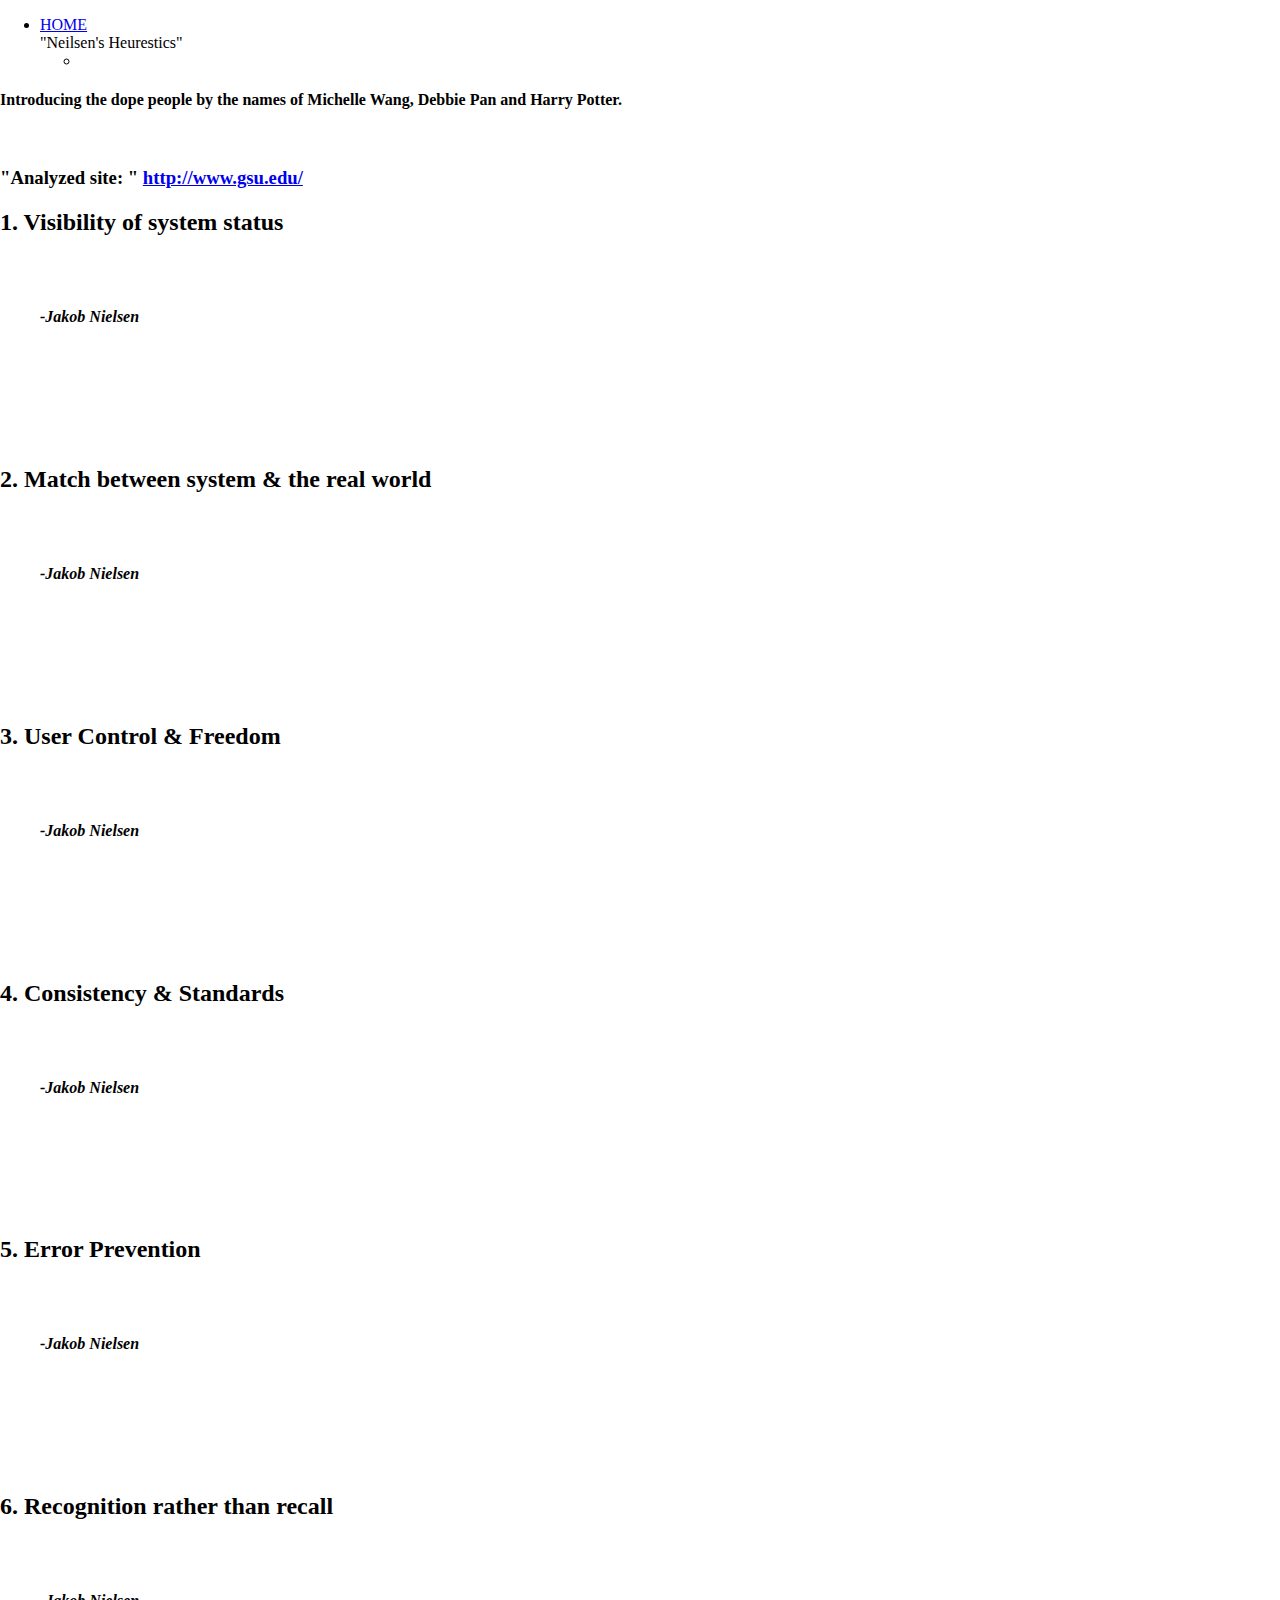
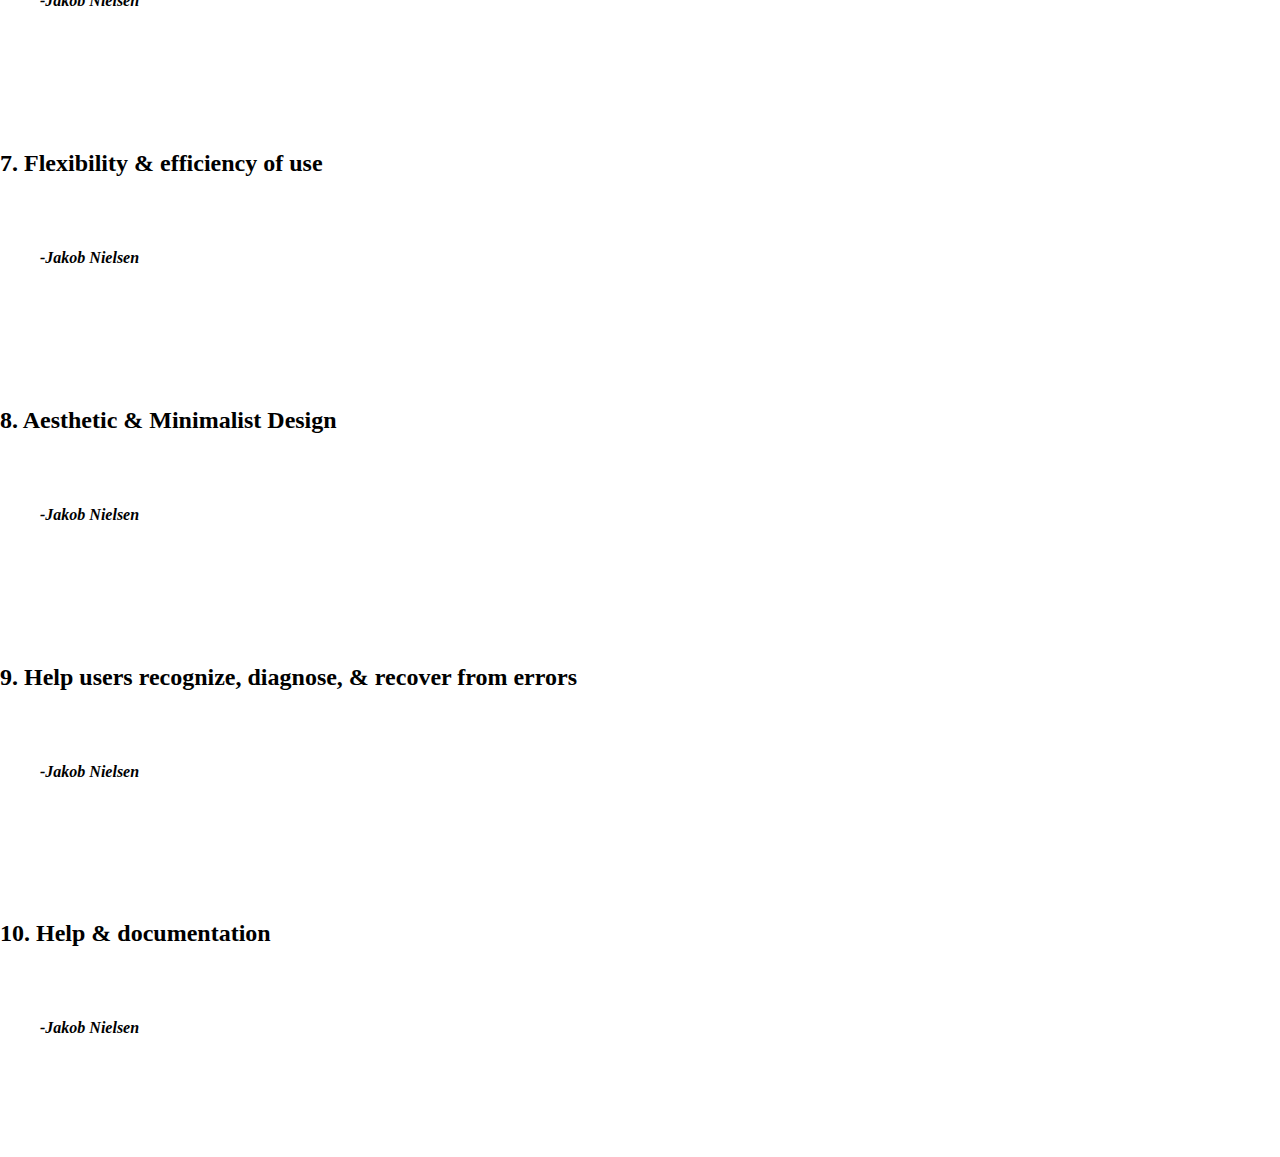
==== Website/content.html @ 7970453f "added website" ====
<!DOCTYPE html>

<html>
<head>
    <title>Usability Evaluation</title>
    
    <link href="css/mystyles.css" rel="stylesheet">
</head>

<body>

    <div id="logo"></div>
    <ul id="nav">
        <li>
            <a href="#">HOME</a>
        </li>
        <div id="navheader" title="Click to expand">
            "Neilsen's Heurestics"
        </div>
        <ul style="display: block;">
            <li class="current"></li>
        </ul>
    </ul>
    <div id="container">
        
        <div class="section" id="section-1">
            <h4>Introducing the dope people by the names of Michelle Wang, Debbie Pan and Harry Potter.</h4>
            <br>
            <h3>
                "Analyzed site: "
                <a href="http://www.gsu.edu/" target="_blank"> http://www.gsu.edu/</a>
            </h3>
        </div>
        <div class="section" id="section-2">                
        <h2>
            <strong>1. Visibility of system status</strong>
        </h2>
        <br>
            <blockquote>
                <br>
                    <cite>
                        <b>-Jakob Nielsen</b>
                    </cite>
            </blockquote>
            <br>
            <p></p>
            <br>
            <div class="screenshot"></div>
            <p></p>
            <br>
            <br>
        </div>
        <div class="section" id="section-3">                
        <h2>
            <strong>2. Match between system & the real world</strong>
        </h2>
        <br>
            <blockquote>
                <br>
                    <cite>
                        <b>-Jakob Nielsen</b>
                    </cite>
            </blockquote>
            <br>
            <p></p>
            <br>
            <div class="screenshot"></div>
            <p></p>
            <br>
            <br>
        </div>
        <div class="section" id="section-4">                
        <h2>
            <strong>3. User Control & Freedom</strong>
        </h2>
        <br>
            <blockquote>
                <br>
                    <cite>
                        <b>-Jakob Nielsen</b>
                    </cite>
            </blockquote>
            <br>
            <p></p>
            <br>
            <div class="screenshot"></div>
            <p></p>
            <br>
            <br>        
        </div>
        <div class="section" id="section-5">                
        <h2>
            <strong>4. Consistency & Standards</strong>
        </h2>
        <br>
            <blockquote>
                <br>
                    <cite>
                        <b>-Jakob Nielsen</b>
                    </cite>
            </blockquote>
            <br>
            <p></p>
            <br>
            <div class="screenshot"></div>
            <p></p>
            <br>
            <br>        
        </div>
        <div class="section" id="section-6">                
        <h2>
            <strong>5. Error Prevention</strong>
        </h2>
        <br>
            <blockquote>
                <br>
                    <cite>
                        <b>-Jakob Nielsen</b>
                    </cite>
            </blockquote>
            <br>
            <p></p>
            <br>
            <div class="screenshot"></div>
            <p></p>
            <br>
            <br>        
        </div>
        <div class="section" id="section-7">                
        <h2>
            <strong>6. Recognition rather than recall</strong>
        </h2>
        <br>
            <blockquote>
                <br>
                    <cite>
                        <b>-Jakob Nielsen</b>
                    </cite>
            </blockquote>
            <br>
            <p></p>
            <br>
            <div class="screenshot"></div>
            <p></p>
            <br>
            <br>        
        </div>
        <div class="section" id="section-8">                
         <h2>
            <strong>7. Flexibility & efficiency of use</strong>
        </h2>
        <br>
            <blockquote>
                <br>
                    <cite>
                        <b>-Jakob Nielsen</b>
                    </cite>
            </blockquote>
            <br>
            <p></p>
            <br>
            <div class="screenshot"></div>
            <p></p>
            <br>
            <br>       
        </div>
        <div class="section" id="section-9">                
        <h2>
            <strong>8. Aesthetic & Minimalist Design</strong>
        </h2>
        <br>
            <blockquote>
                <br>
                    <cite>
                        <b>-Jakob Nielsen</b>
                    </cite>
            </blockquote>
            <br>
            <p></p>
            <br>
            <div class="screenshot"></div>
            <p></p>
            <br>
            <br>        
        </div>
        <div class="section" id="section-10">                
        <h2>
            <strong>9. Help users recognize, diagnose, & recover from errors</strong>
        </h2>
        <br>
            <blockquote>
                <br>
                    <cite>
                        <b>-Jakob Nielsen</b>
                    </cite>
            </blockquote>
            <br>
            <p></p>
            <br>
            <div class="screenshot"></div>
            <p></p>
            <br>
            <br>        
        </div>
        <div class="section" id="section-11">                
        <h2>
            <strong>10. Help & documentation</strong>
        </h2>
        <br>
            <blockquote>
                <br>
                    <cite>
                        <b>-Jakob Nielsen</b>
                    </cite>
            </blockquote>
            <br>
            <p></p>
            <br>
            <div class="screenshot"></div>
            <p></p>
            <br>
            <br>        
        </div>
    </div>    
</body>
</html>
---- Website/css/mystyles.css ----
/*

TABLE OF CONTENTS
1. General


*/

/*
1. General
============================================ */

html, body {
  margin:0;
  padding:0;
	height: 100%;
  cursor:crosshair;
}
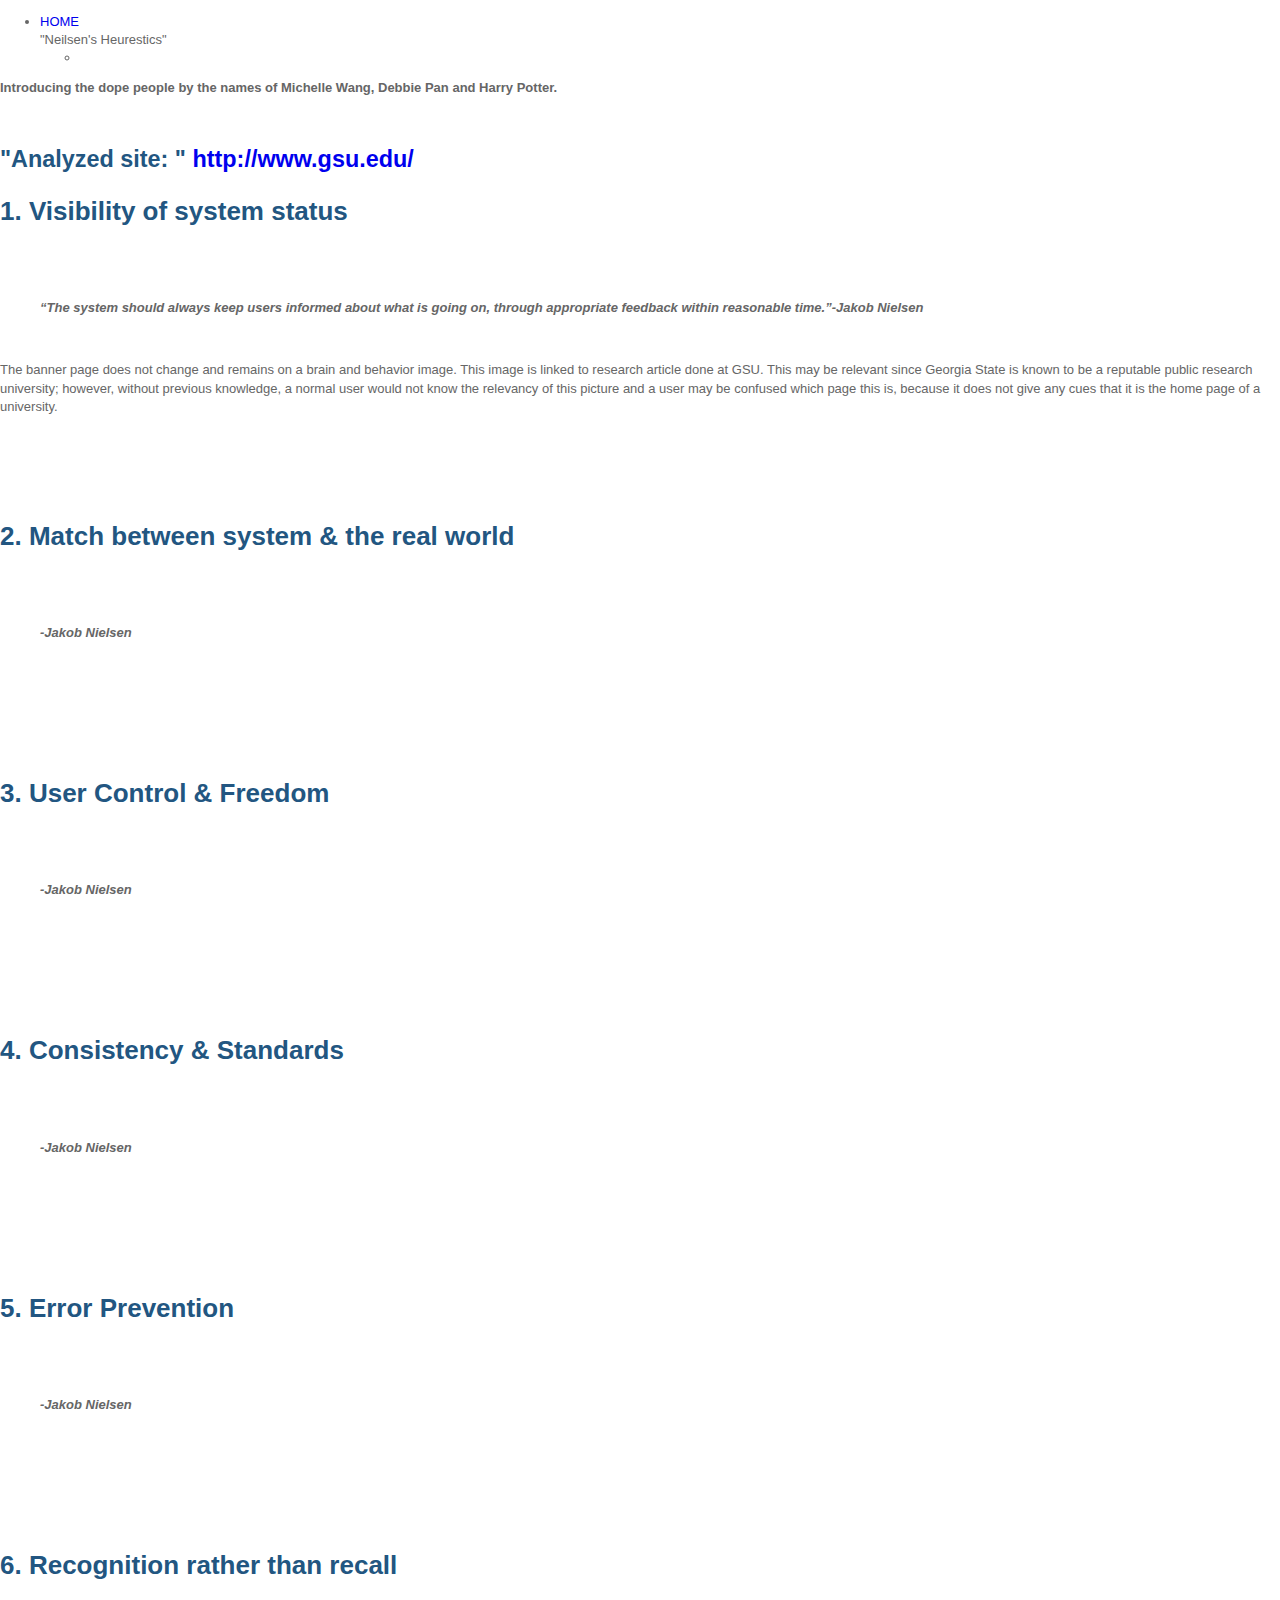
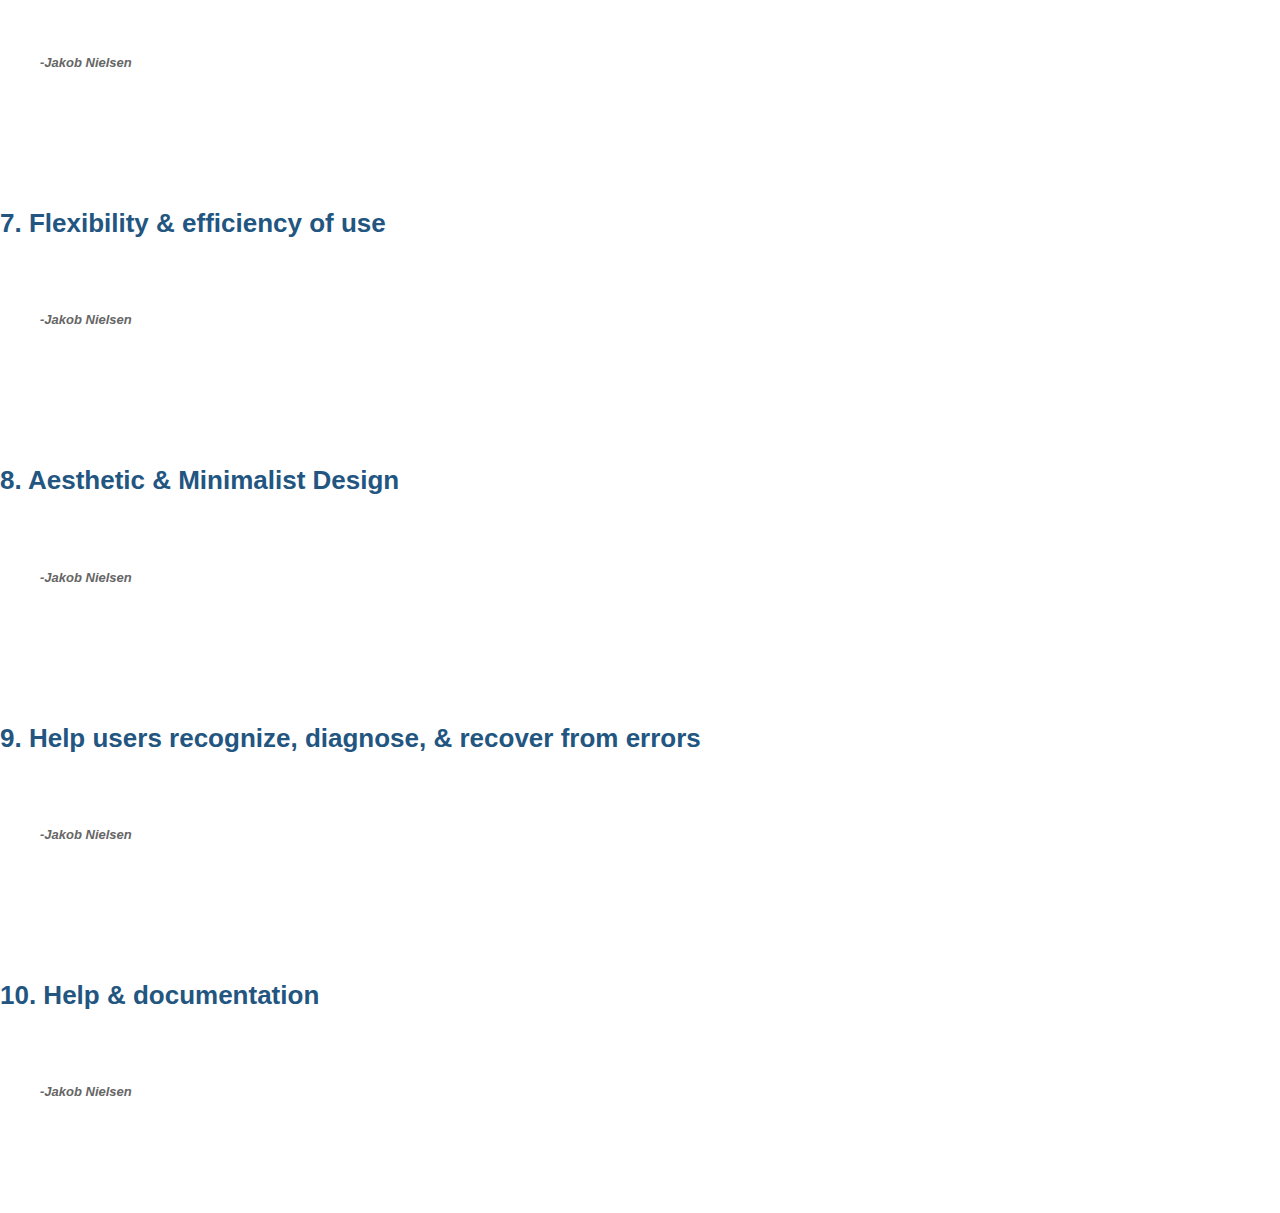
==== commit f83bb712: "added content" ====
--- a/Website/content.html
+++ b/Website/content.html
@@ -39,11 +39,12 @@
             <blockquote>
                 <br>
                     <cite>
-                        <b>-Jakob Nielsen</b>
-                    </cite>
-            </blockquote>
-            <br>
-            <p></p>
+                        <b>&ldquo;The system should always keep users informed about what is going on, through appropriate feedback within reasonable time.&rdquo;-Jakob Nielsen</b>
+                    </cite>
+            </blockquote>
+            <br>
+            <p>The banner page does not change and remains on a brain and behavior image. This image is linked to research article done at GSU. This may be relevant since Georgia State is known to be a reputable public research university; however, without previous knowledge, a normal user would not know the relevancy of this picture and a user may be confused which page this is, because it does not give any cues that it is the home page of a university. 
+            </p>
             <br>
             <div class="screenshot"></div>
             <p></p>
--- a/Website/css/mystyles.css
+++ b/Website/css/mystyles.css
@@ -2,6 +2,7 @@
 
 TABLE OF CONTENTS
 1. General
+2. 
 
 
 */
@@ -13,6 +14,102 @@
 html, body {
   margin:0;
   padding:0;
-	height: 100%;
+  height: 100%;
   cursor:crosshair;
 }
+
+/*
+STICKY SIDEBAR
+============================================ */
+
+/*
+	Screen CSS
+	Copyright (c) 2013 by SPOILED MILK
+	http://www.spoiledmilk.com
+*/
+
+/* NORMALIZE ............................................ */
+* { -webkit-tap-highlight-color: rgba(0, 0, 0, 0); }
+html, body { height: 100%; }
+html { font-size: 100%; -webkit-text-size-adjust: 100%; -ms-text-size-adjust: 100%; } 
+body, div, dl, dt, dd, pre, form, fieldset, input, table, th, td, embed, object { margin: 0; padding: 0; } 
+:focus { outline: 0 } 
+:link, :visited { text-decoration: none } 
+/* clearfix */
+.clearfix:before, .clearfix:after { content: ""; display: table; }
+.clearfix:after { clear: both; }
+.clearfix { zoom: 1; }
+
+
+/* HTML ELEMENTS....................................... */
+html{
+     background: url(img/background.png) no-repeat center center fixed;
+	  -webkit-background-size: cover;
+	  -moz-background-size: cover;
+	  -o-background-size: cover;
+	  background-size: cover;
+}
+body { 
+	background: #fff; 
+	color: #666; 
+	font: 13px/1.4em 'Open Sans', sans-serif; 
+	text-align: left; 
+}
+
+/* heading */
+h1, h2, h3, h4, h5, h6 { line-height: 1em; margin: 1em 0; }
+h1 { font-size: 2.2em; color:#225681;}
+h2 { font-size: 2em; color:#225681;}
+h3 { font-size: 1.8em; color:#225681;}
+
+/* paragraph */
+p#offwhite {
+color:#F5F5F5;
+}
+p#blue {
+color:#225681;
+}
+
+/* LAYOUT ............................................. */
+
+/* Header .............. */
+header { background-color: #ccc; height: 100px; width: 100%; }
+.jumbotron1 {
+margin-bottom:30px;
+color:inherit;
+background-color:#03038f;
+padding:20px;
+}
+.jumbotron1 p {
+margin-bottom:15px;
+font-size:21px;
+font-weight:200;
+}
+.jumbotron1 .container {
+max-width:100%;
+}
+
+/* Navigation .......... */
+nav { background-color: #999; width: 100%; }
+nav ul { list-style: none; margin: 0 auto; max-width: 940px; overflow: hidden; padding: 0; }
+nav ul li { float: left; font-size: 15px; height: 40px; line-height: 40px; margin: 0; padding: 0 20px; width: auto; }
+nav ul li a:link, nav ul li a:visited { color: #fff; transition: color 0.15s linear; }
+nav ul li a:hover, nav ul li a:active { color: #000; }
+nav ul li.active a:link, nav ul li.active a:visited, nav ul li.active a:hover, nav ul li.active a:active { color: #000 !important; }
+nav ul li.right { float: right; }
+
+/* Sidebar */
+
+/* Main ................ */
+main { margin: 20px auto; max-width: 940px; }
+
+/* aside */
+aside { float: left; max-width: 220px;}
+.inside { background-color: #f4f4f4; padding: 10px; }
+#sidebar.sticky { float: none; position: fixed; top: 20px; z-index: 6; left: auto; }
+
+/* main content */
+.main_content { float: right; max-width: 700px; }
+
+/* Footer .............. */
+footer { background-color: #999; height: 300px; width: 100%; }